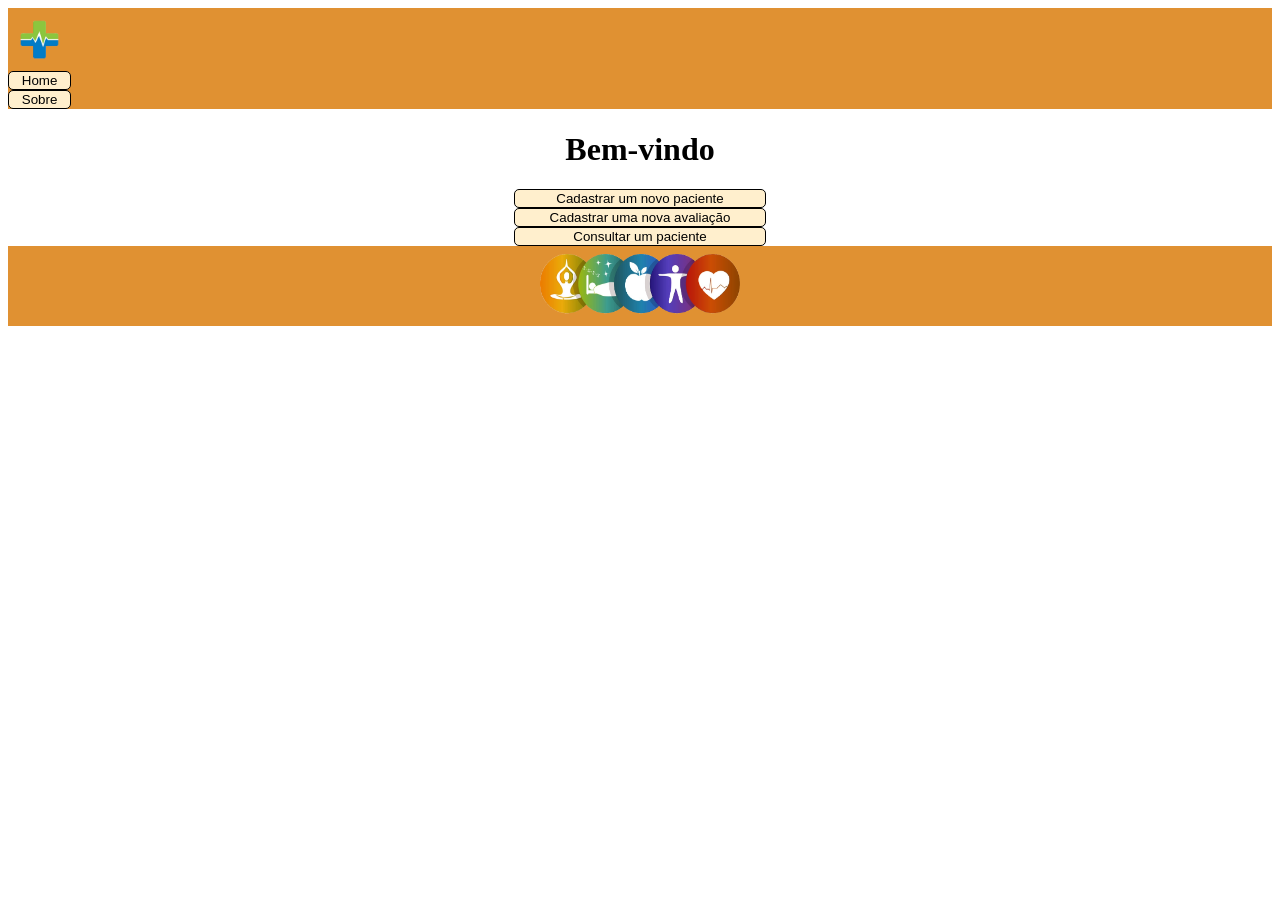
==== index.html @ a24ac4a4 "troca nome do arquivo home.html para index.html" ====
<!DOCTYPE html>
<html>
    <head>
        <title>Exame de Antropometria</title>
        <meta charset="utf-8">
        <link href="estilos/estilo.css" rel="stylesheet"/>
        <!--<script src="scripts/main.js"></script>-->
    </head>
    <body>
        <div class="header">
            <img src="imagens/logo.png" alt="logo do site, uma cruz estilizada" id="logoHeader"/>
            <input class="filhosHeader" type="button" value="Home"/>
            <input class="filhosHeader" type="button" value="Sobre"/>
        </div>
        <div class="body" id="home">
            <h1>Bem-vindo</h1>
            <input class="filhosHome" type="button" value="Cadastrar um novo paciente"/>
            <input class="filhosHome" type="button" value="Cadastrar uma nova avaliação"/>
            <input class="filhosHome" type="button" value="Consultar um paciente"/>
        </div>
        <div class="footer">
            <img src="imagens/img-footer.png" alt="Meditar, dormir, comer, corpo e saúde" id="imgFooter"/>
        </div>
    </body>
</html>
---- estilos/estilo.css ----
body{
    display: flex;
    flex-direction: column;
    justify-content: space-evenly;
    font: 'jetBrains Mono';
    
    
}
.header{
    background-color: #E09132;
    display: flex;
    flex-direction: column;
    flex-wrap: wrap;
    justify-content: space-between;
    align-content: flex-start;
    flex-grow: 1;
    
    
}
.filhosHeader{
    flex-basis: content;
    width: 5%;
    background-color: #FFEFCD;
    border-radius: 5px;
    border: 1px solid black;
    min-width: 50px;

}

#logoHeader{
    flex-basis: content;
    width: 5%;
    min-width: 50px;
}
.body{
    display: flex;
    
}
#home{
    display: flex;
    flex-direction: column;
    align-items: center;

}
.filhosHome{
    width: 20%;
    background-color: #FFEFCD;
    border-radius: 5px;
    border: 1px solid black;
    min-width: 200px;
    
}

.footer{
    background-color: #E09132;
    display: flex;
    flex-direction: row;
    justify-content: center;
    min-height: 80px;

}

#imgFooter{
    max-height: 75px;
    max-width: 200px;
}
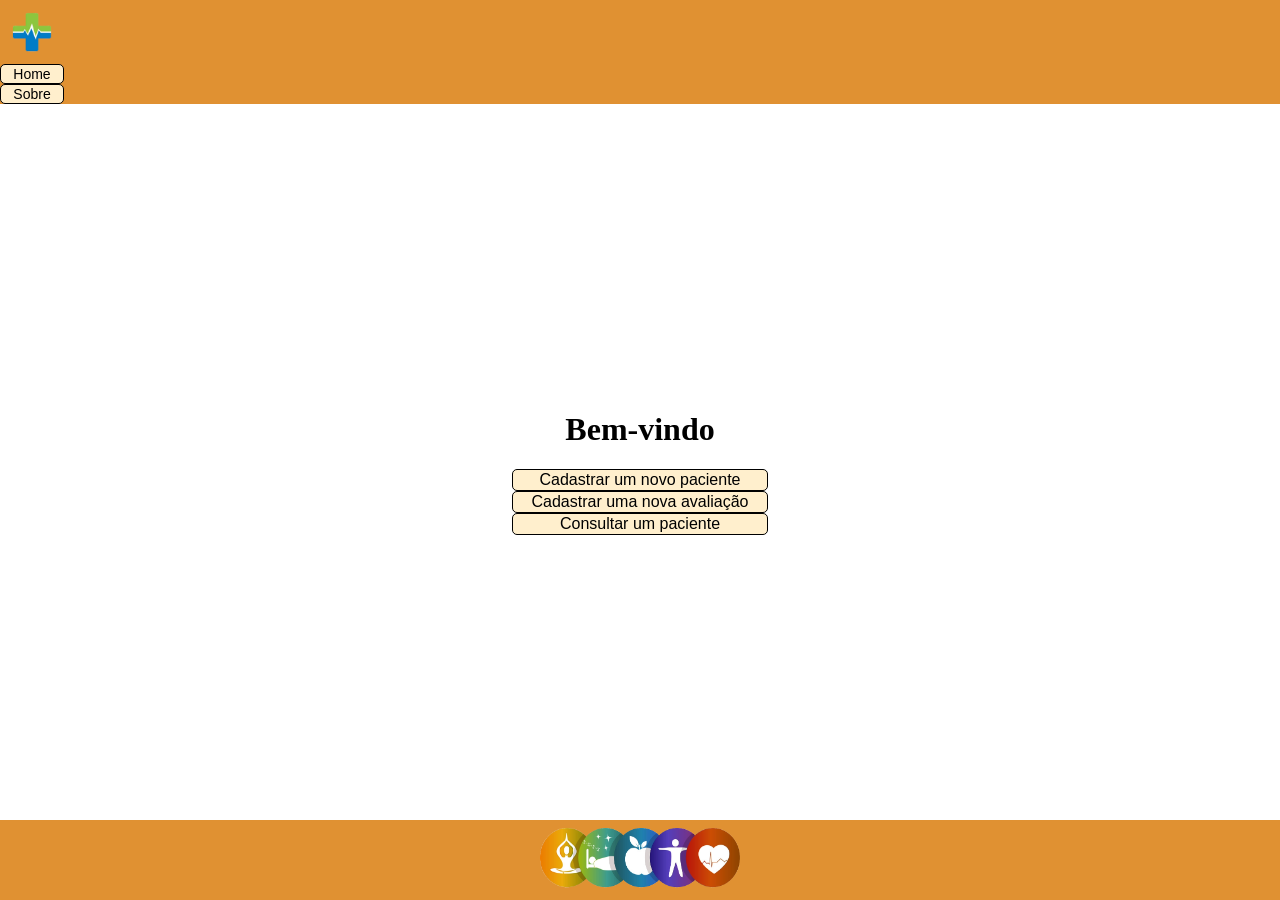
==== commit d2aa43b1: "arquivos css separado para cada página" ====
--- a/index.html
+++ b/index.html
@@ -4,6 +4,7 @@
         <title>Exame de Antropometria</title>
         <meta charset="utf-8">
         <link href="estilos/estilo.css" rel="stylesheet"/>
+        <link href="estilos/home.css" rel="stylesheet"/>
         <!--<script src="scripts/main.js"></script>-->
     </head>
     <body>
--- a/estilos/estilo.css
+++ b/estilos/estilo.css
@@ -1,9 +1,12 @@
 body{
     display: flex;
     flex-direction: column;
-    justify-content: space-evenly;
+    justify-content: space-between;
     font: 'jetBrains Mono';
-    
+    margin: 0;
+    position: absolute;
+    width: 100%;
+    height: 100%;
     
 }
 .header{
@@ -13,7 +16,7 @@
     flex-wrap: wrap;
     justify-content: space-between;
     align-content: flex-start;
-    flex-grow: 1;
+    max-height: 25%;
     
     
 }
@@ -24,6 +27,7 @@
     border-radius: 5px;
     border: 1px solid black;
     min-width: 50px;
+    font-size: 14px;
 
 }
 
@@ -34,20 +38,6 @@
 }
 .body{
     display: flex;
-    
-}
-#home{
-    display: flex;
-    flex-direction: column;
-    align-items: center;
-
-}
-.filhosHome{
-    width: 20%;
-    background-color: #FFEFCD;
-    border-radius: 5px;
-    border: 1px solid black;
-    min-width: 200px;
     
 }
 
--- a/estilos/home.css
+++ b/estilos/home.css
@@ -0,0 +1,15 @@
+#home{
+    display: flex;
+    flex-direction: column;
+    align-items: center;
+
+}
+.filhosHome{
+    width: 20%;
+    background-color: #FFEFCD;
+    border-radius: 5px;
+    border: 1px solid black;
+    min-width: 200px;
+    font-size: 16px;
+    
+}
